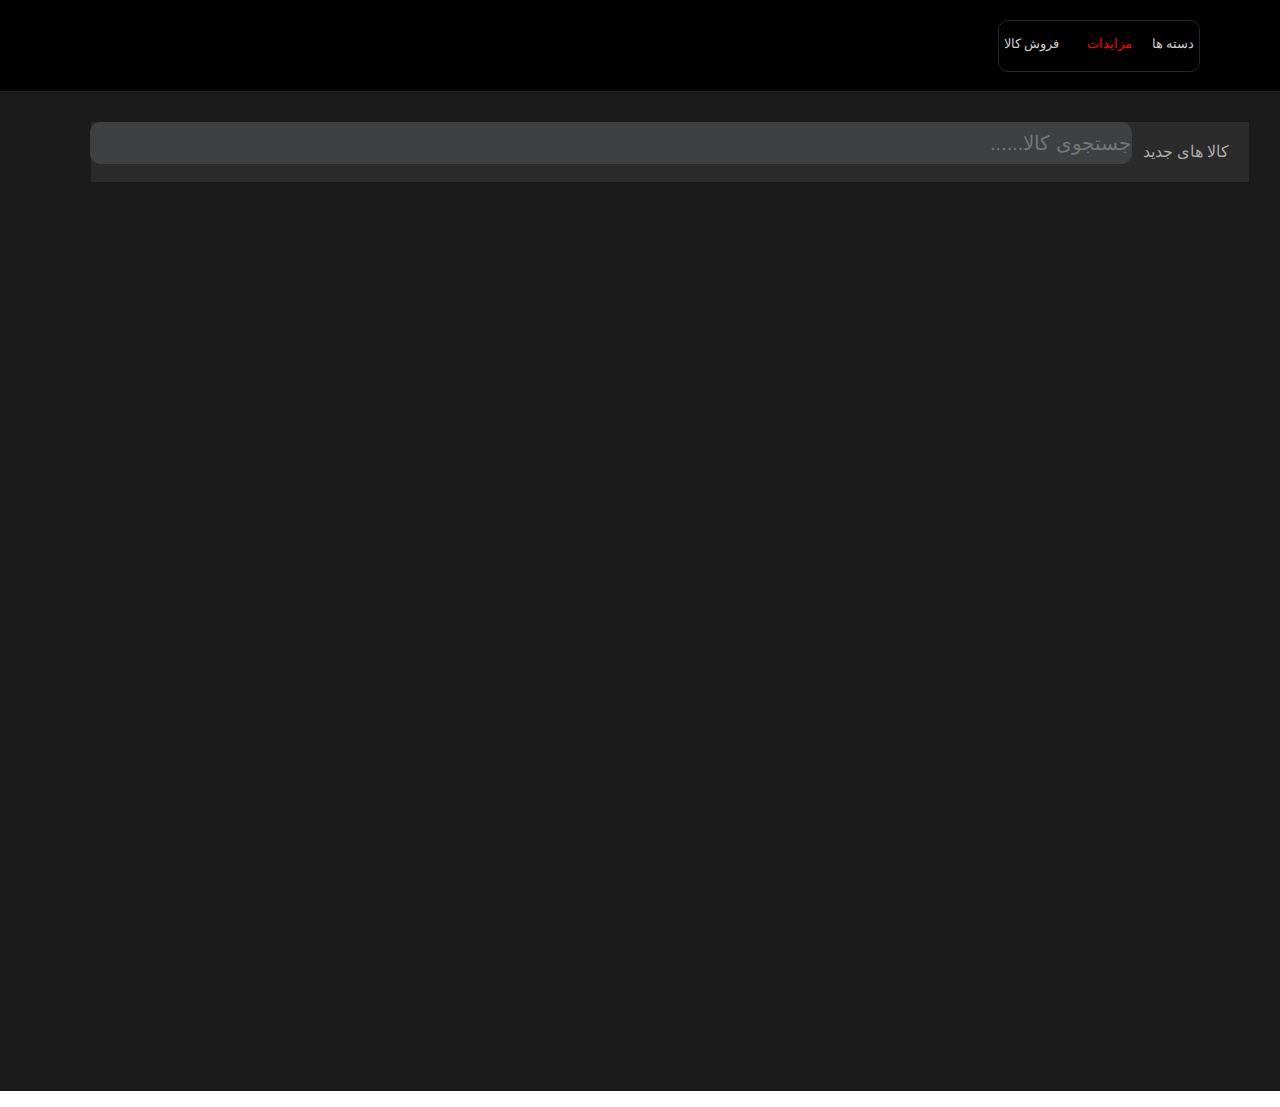
==== index.htm @ cedf31aa "tag p 2 added" ====
<!DOCTYPE html>
<html>

<head>
    <style>
        body {
            margin: 0%;
        }

        #header {

            border-bottom: 1PX solid #aaa;
            height: 90px;
            background: #ccc;
        }

        #header>.top {

            height: 100px;
            background-color: rgb(0, 0, 0);
        }

        #header>.top> {
            border: 3px solid transparent;


            width: 800px;
            height: 100%;
            margin: auto;
        }

        #header>.top>.bord {
            width: 200px;
            height: 50px;
            border: 1px solid rgb(39, 38, 38);
            float: right;
            margin-right: 100px;
            margin: 20px;
            border-radius: 10px;

        }

        #header>.top>.bord>.matn {
            color: #ccc;
            font-family: tahoma;
            font-size: 13px;
            margin-top: 15px;
            cursor: pointer;
        }

        #header>.top>.bord>.matn>#A {
            float: right;
            margin-left: 20px;
            margin-right: 5px;
        }

        #header>.top>.bord>.matn>#A:hover {

            color: #5396aa;
        }

        #header>.top>.bord>.matn>#B {
            float: right;
            color: red;
        }

        #header>.top>.bord>.matn>#C {
            float: left;
            margin-left: 5px;

        }


        #header>.top>.lego {
            height: 45%;
            float: right;
            margin: 30px;

        }

        #header>.top>.serch {
            transition: 0.3;
            height: 40px;
            width: 140px;
            border-radius: 10px;
            font-size: 20px;
            border: 0 none;
            margin: 30px;
            margin-left: 90px;
            padding-left: 900px;
            background-color: #3e4042;
            cursor: pointer;
        }

        #header>.top>.serch:hover {

            border: #2b2b2c;
            background: #555555;
            color: #222;

        }

        #center {

            height: 1000px;
            background-color: #1b1b1b;

        }

        #center>.bottom {

            border: 1px solid #1b1b1b;
            background-color: #1b1b1b;
            padding-left: 60px;


        }

        #center>.bottom>.menu {
            margin: 30px;
            float: auto;
            height: 60px;
            background-color: #2b2b2c;
        }

        #center>.bottom>.menu>.items {
            float: right;
            font-family: tahoma;
            padding: 0 20px;
            font-size: 16;
            line-height: 60px;
            color: #aaa;
            cursor: pointer;
        }

        #center>.bottom>.menu>.items:hover {
            border-bottom: 5px solid rgb(230, 37, 23);
        
        }
    </style>
</head>

<body>

    <div id="header">
        <div class="top">

            <img class="lego" src="esam/download.png" alt="">
            <div class="bord">
                <div class="matn">
                    <div id="A">دسته ها </div>
                    <div id="B"> مزایدات</div>
                    <div id="C">فروش کالا</div>
                </div>
            </div>
            <input class="serch" type="text" placeholder="......جستجوی کالا">

        </div>
    </div>

    </div>
    <div id="center">

        <div class="bottom">
            <div class="menu">
                <div class="items"> کالا های جدید <div class="sub"></div>
                </div>
                <div class="items"> منتخب<div class="sub"></div>
                </div>
                <div class="items"> تخفیف دار<div class="sub"></div>
                </div>
                <div class="items"> مزایدات داغ<div class="sub"></div>
                </div>
                <div class="items "> مزایدات پیشنهادی</div>

            </div>

        </div>
        <div class="top">
        </div>
    </div>


</body>
<p></pp>
<p></pp>

</html>
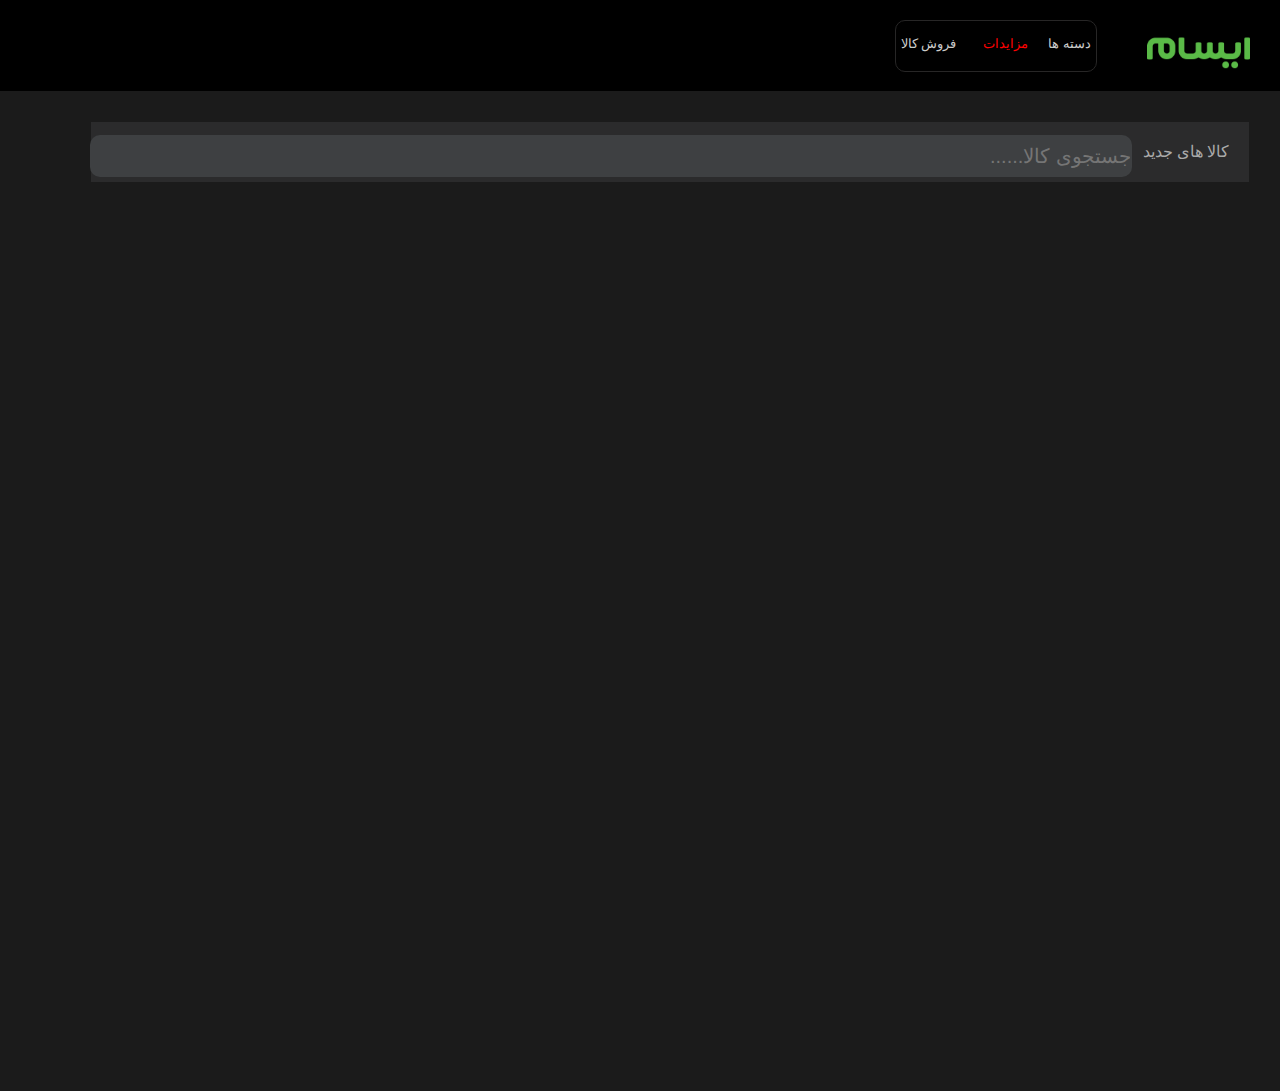
==== commit 20af387f: "first commit" ====
--- a/index.htm
+++ b/index.htm
@@ -182,7 +182,5 @@
 
 
 </body>
-<p></pp>
-<p></pp>
 
 </html>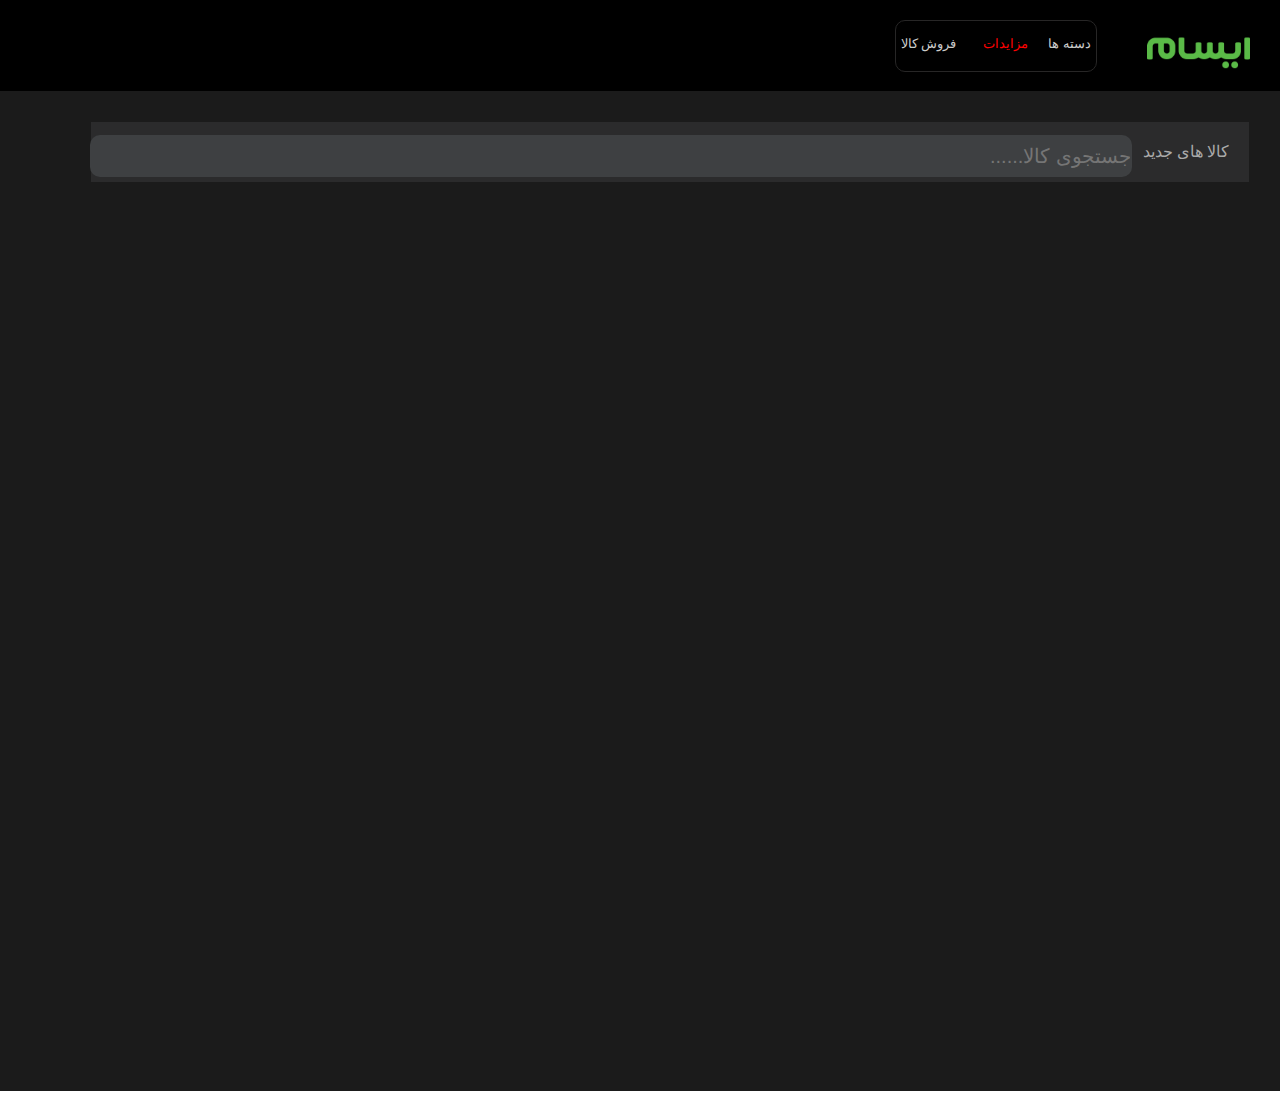
==== commit b2071f95: "tag p added" ====
--- a/index.htm
+++ b/index.htm
@@ -182,5 +182,5 @@
 
 
 </body>
-
+<p></pp>
 </html>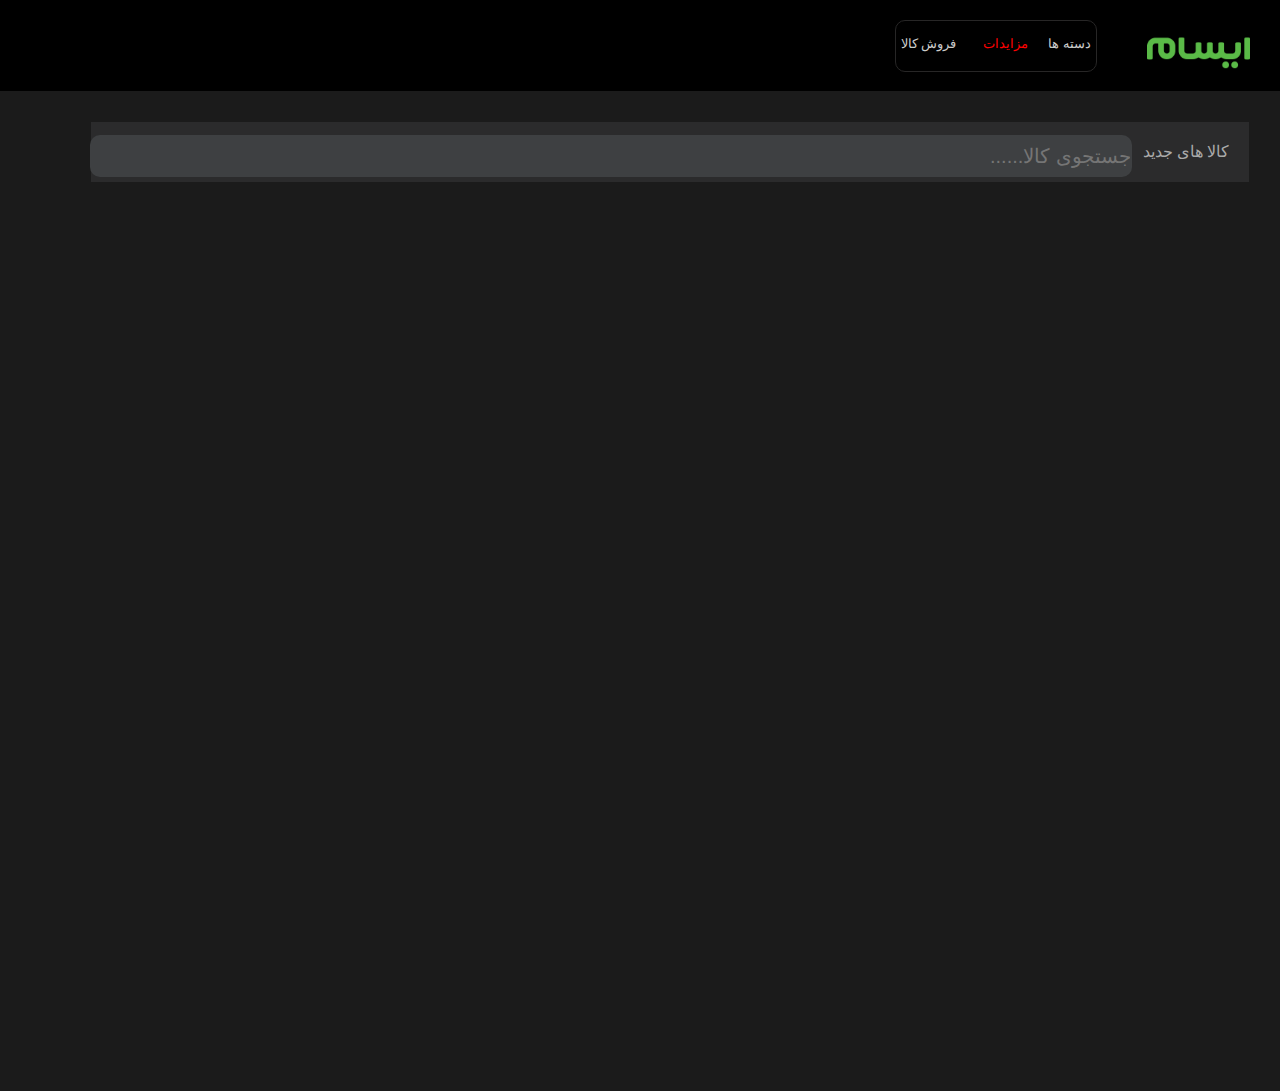
==== commit de901c85: "CLEANED CODE" ====
--- a/index.htm
+++ b/index.htm
@@ -182,5 +182,4 @@
 
 
 </body>
-<p></pp>
 </html>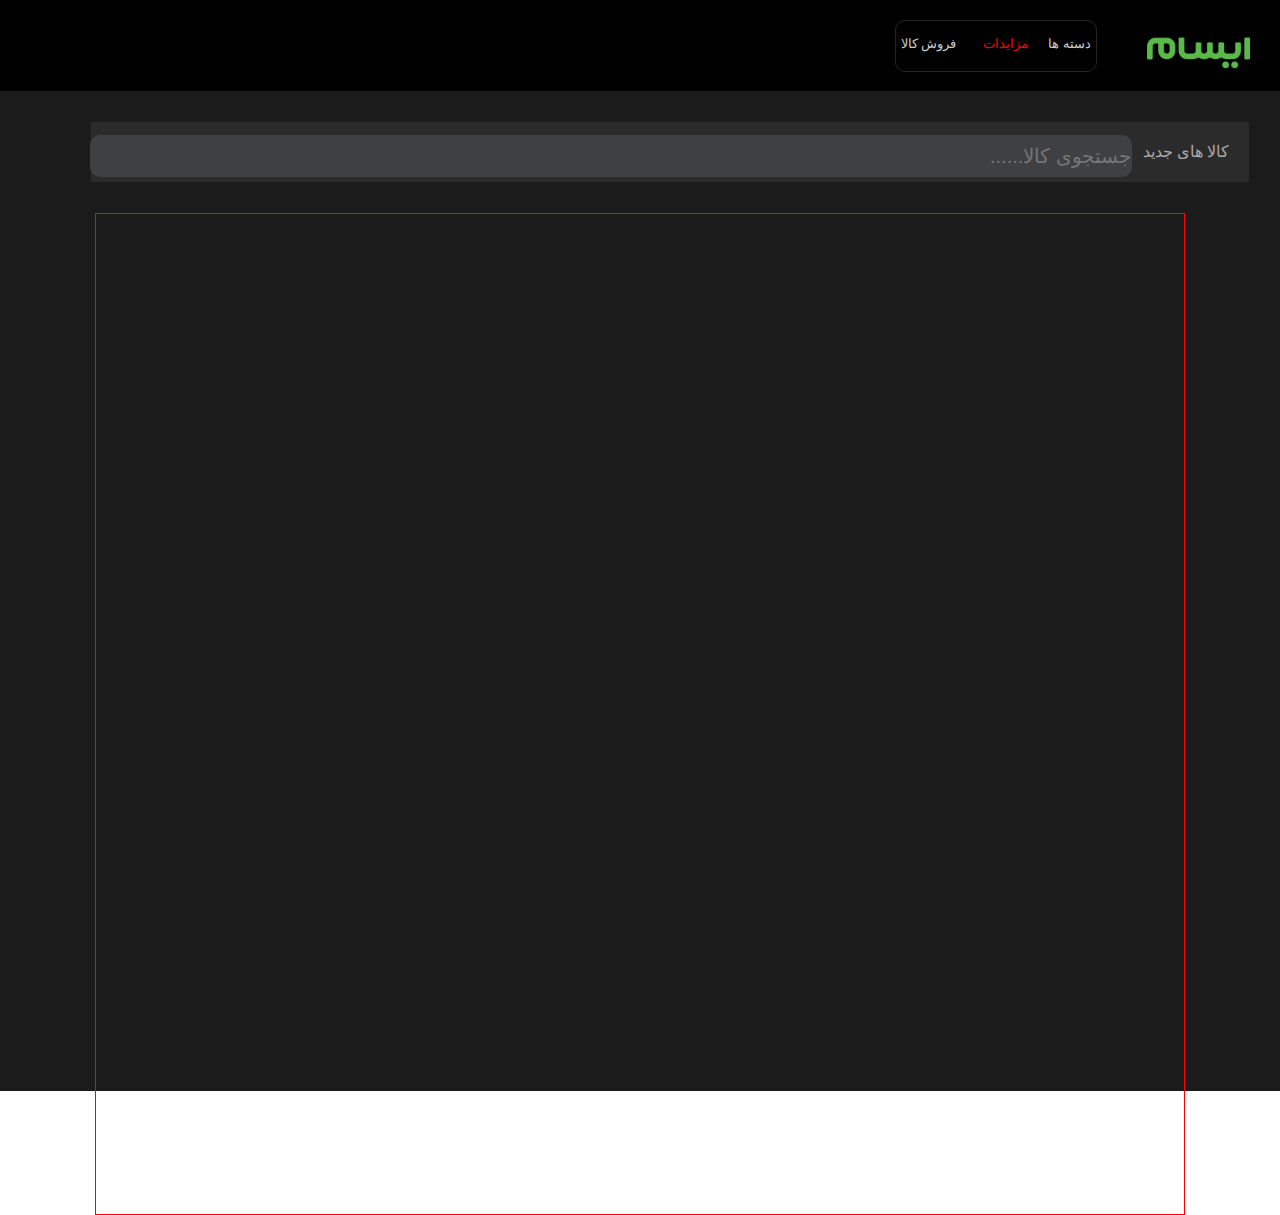
==== commit 4441f487: "Changed" ====
--- a/index.htm
+++ b/index.htm
@@ -135,7 +135,15 @@
 
         #center>.bottom>.menu>.items:hover {
             border-bottom: 5px solid rgb(230, 37, 23);
-        
+
+        }
+
+        #center>.top>.center-top {
+            border: 1px solid red;
+            width: 85%;
+            height: 1000px;
+            margin: auto;
+
         }
     </style>
 </head>
@@ -177,9 +185,13 @@
 
         </div>
         <div class="top">
+            <div class="center-top">
+
+            </div>
         </div>
     </div>
 
 
 </body>
+
 </html>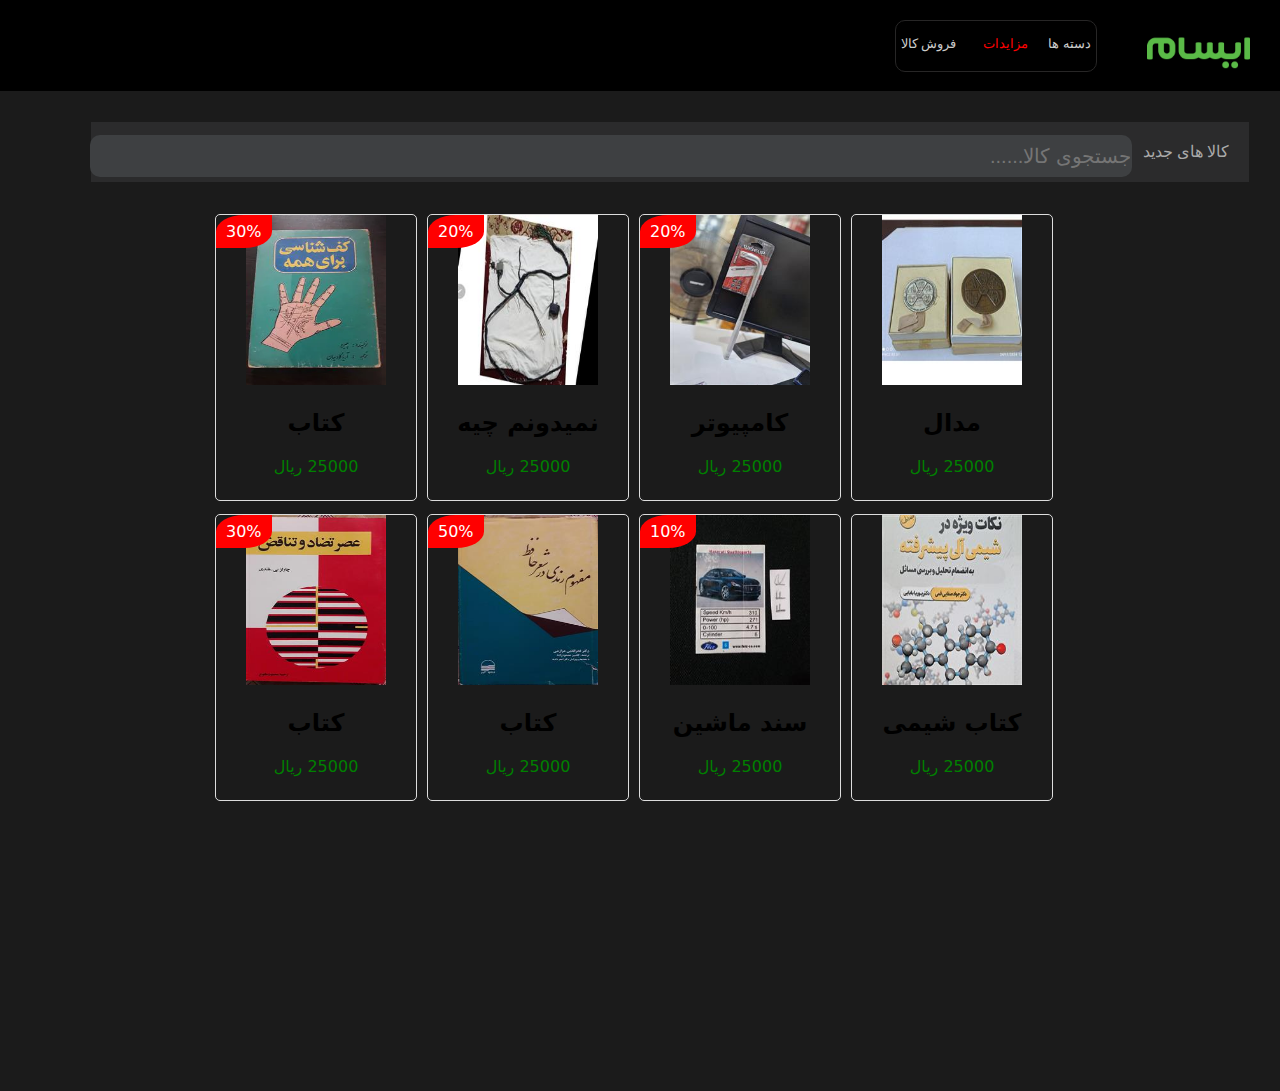
==== commit f1cdbdaa: "changed" ====
--- a/index.htm
+++ b/index.htm
@@ -138,12 +138,230 @@
 
         }
 
-        #center>.top>.center-top {
-            border: 1px solid red;
-            width: 85%;
-            height: 1000px;
-            margin: auto;
-
+        
+
+        #center>.top>#slider {
+
+            width: 850px;
+            height: 250px;
+            margin: 1px auto;
+
+            position: relative;
+
+
+        }
+
+        #center>.top>#slider>#gal {
+        
+            width: 500%;
+            height: 100%;
+
+            transition: 0.5s;
+            position: relative;
+            left: 0%;
+        }
+
+        #center>.top>#slider>#gal>.items {
+            width: 120px;
+            height: 100%;
+            float: left;
+            text-align: center;
+            font-family: sans;
+            margin-right: 30px;
+            margin-top: 50px;
+        }
+
+        #center>.top>#slider>#gal>.items>img {
+            width: 70%;
+            background: rgba(245, 245, 245, 1);
+            padding: 15px;
+            border-radius: 100%;
+        }
+
+        .miniSlider {
+           
+
+            height: 300px;
+            position: relative;
+            overflow: hidden;
+            direction: ltr;
+        }
+
+        .miniSlider>.gal {
+            
+            width: 500%;
+            height: 100%;
+
+            transition: 0.5s;
+            position: relative;
+            left: 0%;
+        }
+
+        .miniSlider>.gal>.items {
+            width: 200px;
+            height: 95%;
+            float: left;
+
+            text-align: center;
+            direction: rtl;
+            font-family: sans;
+            border: 1px solid #ddd;
+            margin-right: 10px;
+            border-radius: 5px;
+
+            position: relative;
+        }
+
+        @font-face {
+            src: url("fonts/IranSans.ttf");
+            font-family: sans;
+        }
+
+        .miniSlider>.gal>.items>img {
+            width: 70%;
+        }
+
+        .miniSlider>.gal>.title>img {
+            width: 95%;
+        }
+
+        .miniSlider>.gal>.items>.price {
+            color: green;
+        }
+
+        .miniSlider>.gal>.items>.off {
+            color: #fff;
+            background: red;
+            padding: 7px 10px;
+
+            position: absolute;
+            top: 0px;
+            left: 0;
+
+            border-radius: 50% 0 50% 0;
+        }
+
+        .miniSlider>.right {
+            transition: 0.2s;
+
+            background: url("../images/slider2/right.png") no-repeat 50%;
+            background-size: 70%;
+
+            width: 50px;
+            height: 70px;
+            cursor: pointer;
+
+            position: absolute;
+            top: 90px;
+            right: 0;
+        }
+
+        .miniSlider>.left {
+            transition: 0.2s;
+            background: url("../images/slider2/left.png") no-repeat 50%;
+            background-size: 70%;
+
+            width: 50px;
+            height: 70px;
+            cursor: pointer;
+
+            position: absolute;
+            top: 90px;
+            left: 0;
+        }
+        
+        .miniSlider2 {
+           
+
+            height: 300px;
+            position: relative;
+            overflow: hidden;
+            direction: ltr;
+        }
+
+        .miniSlider2>.gal {
+          
+            width: 500%;
+            height: 100%;
+
+            transition: 0.5s;
+            position: relative;
+            left: 0%;
+        }
+
+        .miniSlider2>.gal>.items {
+            width: 200px;
+            height: 95%;
+            float: left;
+
+            text-align: center;
+            direction: rtl;
+            font-family: sans;
+            border: 1px solid #ddd;
+            
+            margin-right: 10px;
+            border-radius: 5px;
+
+            position: relative;
+        }
+
+        @font-face {
+            src: url("fonts/IranSans.ttf");
+            font-family: sans;
+        }
+
+        .miniSlider2>.gal>.items>img {
+            width: 70%;
+        }
+
+        .miniSlider2>.gal>.title>img {
+            width: 95%;
+            height: 60%;
+        }
+
+        .miniSlider2>.gal>.items>.price {
+            color: green;
+        }
+
+        .miniSlider2>.gal>.items>.off {
+            color: #fff;
+            background: red;
+            padding: 7px 10px;
+
+            position: absolute;
+            top: 0px;
+            left: 0;
+
+            border-radius: 50% 0 50% 0;
+        }
+
+        .miniSlider2>.right {
+            transition: 0.2s;
+
+            background: url("../images/slider2/right.png") no-repeat 50%;
+            background-size: 70%;
+
+            width: 50px;
+            height: 70px;
+            cursor: pointer;
+
+            position: absolute;
+            top: 90px;
+            right: 0;
+        }
+
+        .miniSlider2>.left {
+            transition: 0.2s;
+            background: url("../images/slider2/left.png") no-repeat 50%;
+            background-size: 70%;
+
+            width: 50px;
+            height: 70px;
+            cursor: pointer;
+
+            position: absolute;
+            top: 90px;
+            left: 0;
         }
     </style>
 </head>
@@ -185,11 +403,90 @@
 
         </div>
         <div class="top">
-            <div class="center-top">
+            <div id="slider">
+
+                <div id="slider1" class="miniSlider">
+
+                    <div id="gal1" class="gal">
+
+
+                        <div class="items">
+                            <img src="esam/01.jpg" width="50px" height="170px">
+                            <h2> کتاب</h2>
+                            <span class="price"> 25000 ریال </span>
+                            <span class="off"> 30% </span>
+                        </div>
+
+                        <div class="items">
+                            <img src="esam/02.jpg" width="50px" height="170px">
+                            <h2> نمیدونم چیه </h2>
+                            <span class="price"> 25000 ریال </span>
+                            <span class="off"> 20% </span>
+                        </div>
+                       
+                        <div class="items">
+                            <img src="esam/03.jpg" width="50px" height="170px">
+                            <h2> کامپیوتر</h2>
+                            <span class="price"> 25000 ریال </span>
+                            <span class="off"> 20% </span>
+                        </div>
+                        <div class="items">
+                            <img src="esam/04.jpg" width="50px" height="170px">
+                            <h2> مدال </h2>
+                            <span class="price"> 25000 ریال </span>
+
+                        </div>
+                    </div>
+
+                    <div id="right1" class="right"> </div>
+                    <div id="left1" class="left"> </div>
+
+
+                </div>
+                <div id="slider1" class="miniSlider2">
+
+                    <div id="gal1" class="gal">
+
+
+                        <div class="items">
+                            <img src="esam/05.jpg" width="50px" height="170px">
+                            <h2> کتاب</h2>
+                            <span class="price"> 25000 ریال </span>
+                            <span class="off"> 30% </span>
+                        </div>
+
+                        <div class="items">
+                            <img src="esam/06.jpg" width="50px" height="170px">
+                            <h2> کتاب</h2>
+                            <span class="price"> 25000 ریال </span>
+                            <span class="off"> 50% </span>
+                        </div>
+                       
+                        <div class="items">
+                            <img src="esam/07.jpg" width="50px" height="170px">
+                            <h2> سند ماشین </h2>
+                            <span class="price"> 25000 ریال </span>
+                            <span class="off"> 10% </span>
+                        </div>
+                        <div class="items">
+                            <img src="esam/08.jpg" width="50px" height="170px">
+                            <h2> کتاب شیمی</h2>
+                            <span class="price"> 25000 ریال </span>
+
+                        </div>
+                    </div>
+
+                    <div id="right1" class="right"> </div>
+                    <div id="left1" class="left"> </div>
+
+
+                </div>
 
             </div>
+
         </div>
     </div>
+    </div>
 
 
 </body>
